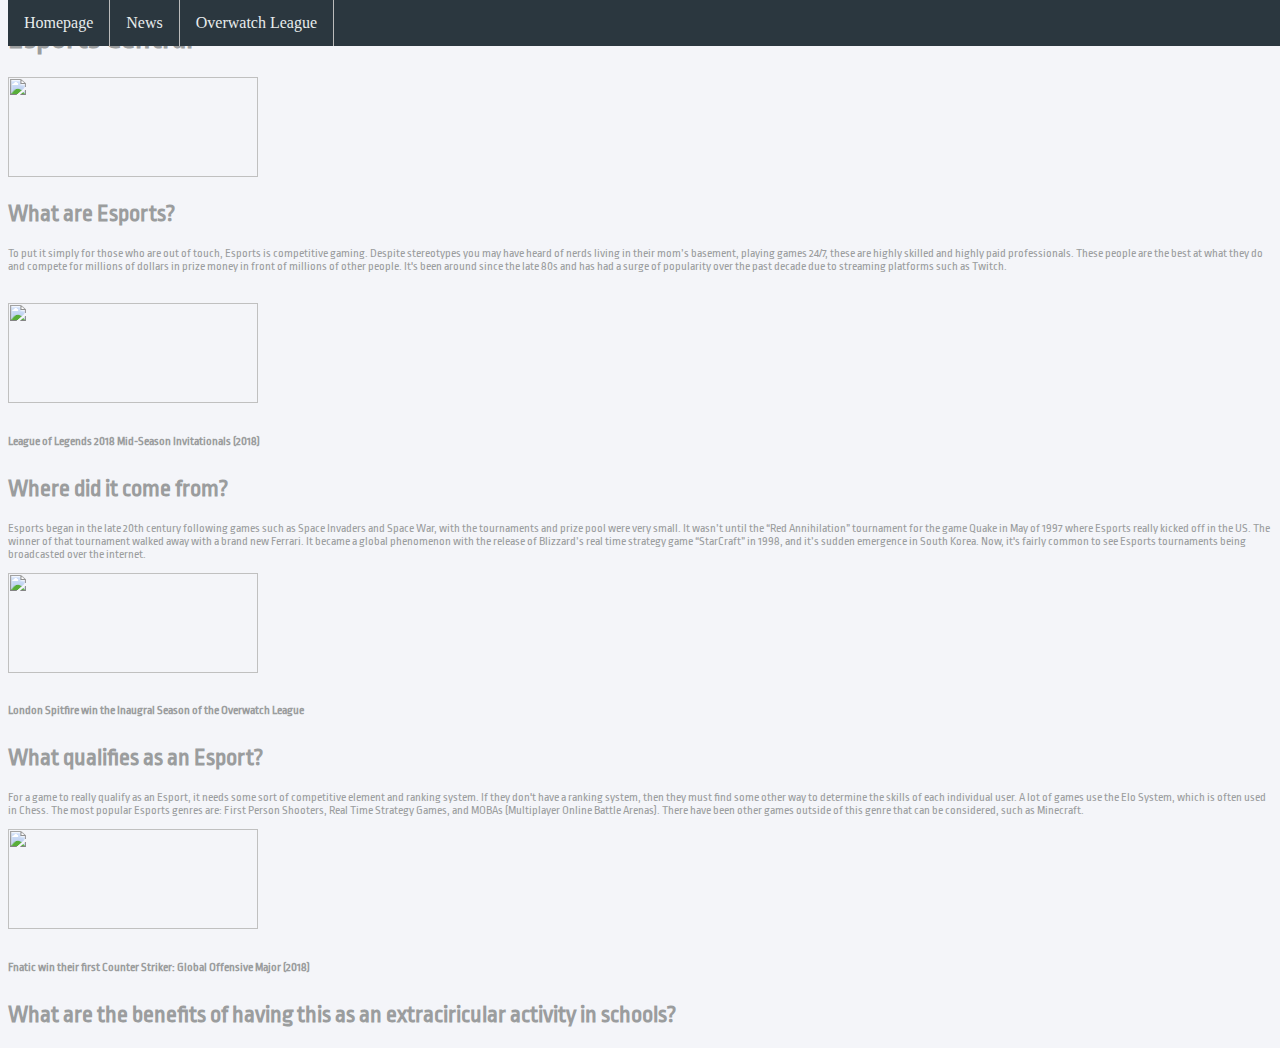
==== Website/index.html @ adb4e662 "Began personal project" ====
<!DOCTYPE html>
<html>
    <head>
           <link rel = "stylesheet" href = "index.css">
           <link href="https://fonts.googleapis.com/css?family=Ropa+Sans&display=swap" rel="stylesheet">
        <title> Homepage </title>
    </head>
    <body>
        <h1> Esports Central </h1>
    <ul>
     <li><a href = "index.css"> Homepage </a></li>
    <li><a href = "News.html"> News </a></li>
     <li><a href = "OverwatchLeague.html"> Overwatch League</a></li>
    </ul>
     <img id = "heading" src = https://upload.wikimedia.org/wikipedia/commons/thumb/c/c0/LOL2016WorldsFinalsArena.jpg/300px-LOL2016WorldsFinalsArena.jpg>
    <h2> What are Esports? </h2>

    <p> To put it simply for those who are out of touch, Esports is competitive gaming.
        Despite stereotypes you may have heard of nerds living in their mom’s basement, playing games 24/7, these are highly skilled and highly paid professionals.
        These people are the best at what they do and compete for millions of dollars in prize money in front of millions of other people.
        It's been around since the late 80s and has had a surge of popularity over the past decade due to streaming platforms such as Twitch.</p>
        <br>

        <img id = "heading2" src = "https://o.aolcdn.com/images/dims?quality=85&image_uri=https%3A%2F%2Fs.aolcdn.com%2Fhss%2Fstorage%2Fmidas%2Ff10fcd5c0630ecb553f69ead07e7c318%2F206538633%2Fesports-ed.jpg&client=amp-blogside-v2&signature=d126ae108524a7756f7d4f5f9c3a93004a800422">
        <h6> League of Legends 2018 Mid-Season Invitationals (2018) </h1>

    <h2> Where did it come from? </h2>
    <p> Esports began in the late 20th century following games such as Space Invaders and Space War, with the tournaments and prize pool were very small.
        It wasn’t until the “Red Annihilation” tournament for the game Quake in May of 1997 where Esports really kicked off in the US.
        The winner of that tournament walked away with a brand new Ferrari.
        It became a global phenomenon with the release of Blizzard’s real time strategy game “StarCraft” in 1998, and it’s sudden emergence in South Korea.
        Now, it's fairly common to see Esports tournaments being broadcasted over the internet. </p>

        <img id = "heading3" src = "https://cdn2.atlantamagazine.com/wp-content/uploads/sites/4/2018/10/EsportsOverwatch4_OverwatchLeague_courtesy.jpg">
        <h6> London Spitfire win the Inaugral Season of the Overwatch League </h6>

    <h2> What qualifies as an Esport? </h2>
    <p>For a game to really qualify as an Esport, it needs some sort of competitive element and ranking system.
        If they don't have a ranking system, then they must find some other way to determine the skills of each individual user.
        A lot of games use the Elo System, which is often used in Chess.
        The most popular Esports genres are: First Person Shooters, Real Time Strategy Games, and MOBAs (Multiplayer Online Battle Arenas).
        There have been other games outside of this genre that can be considered, such as Minecraft.</p>

    <img id = "heading4" src = "https://ichef.bbci.co.uk/news/660/cpsprodpb/492E/production/_108043781_gettyimages-927730628.jpg">
    <h6> Fnatic win their first Counter Striker: Global Offensive Major (2018) </h6>

    <h2> What are the benefits of having this as an extraciricular activity in schools? </h2>
    <p>
</body>
</html>
---- Website/index.css ----
body{
    background-color: #F4F5F9;
}


h1{
    color: #9b9d9e;
    position: static;
    font-family: 'Ropa Sans', sans-serif;
}

ul {
  list-style-type: none;
  margin: 0;
  padding: 0;
  overflow: hidden;
  background-color: #2b373f;
  position: fixed;
  top: 0;
  width: 100%;
}

li {
  float: left;
  border-right: 1px solid #bbb;
}

li a {
  display: block;
  color: #e8eced;
  text-align: center;
  padding: 14px 16px;
  text-decoration: none;
}
li a:hover {
  background-color: rgb(231, 161, 31);
}

h2{
    font-family: 'Ropa Sans', sans-serif;
    color: #9b9d9e;
}

#heading{
    position: static;
    width: 250px;
    height: 100px;
}

p{
    font-family: 'Ropa Sans', sans-serif;
    font-size: 12px;
    color: #9b9d9e;
}

#heading2{
    position: static;
    width: 250px;
    height: 100px;
}

h6{
    font-family: 'Ropa Sans', sans-serif;
    font-size: 12px;
    color: #9b9d9e;
}

#heading3{
    position: static;
    width: 250px;
    height: 100px;
}

#heading4{
    position: static;
    width: 250px;
    height: 100px;
}
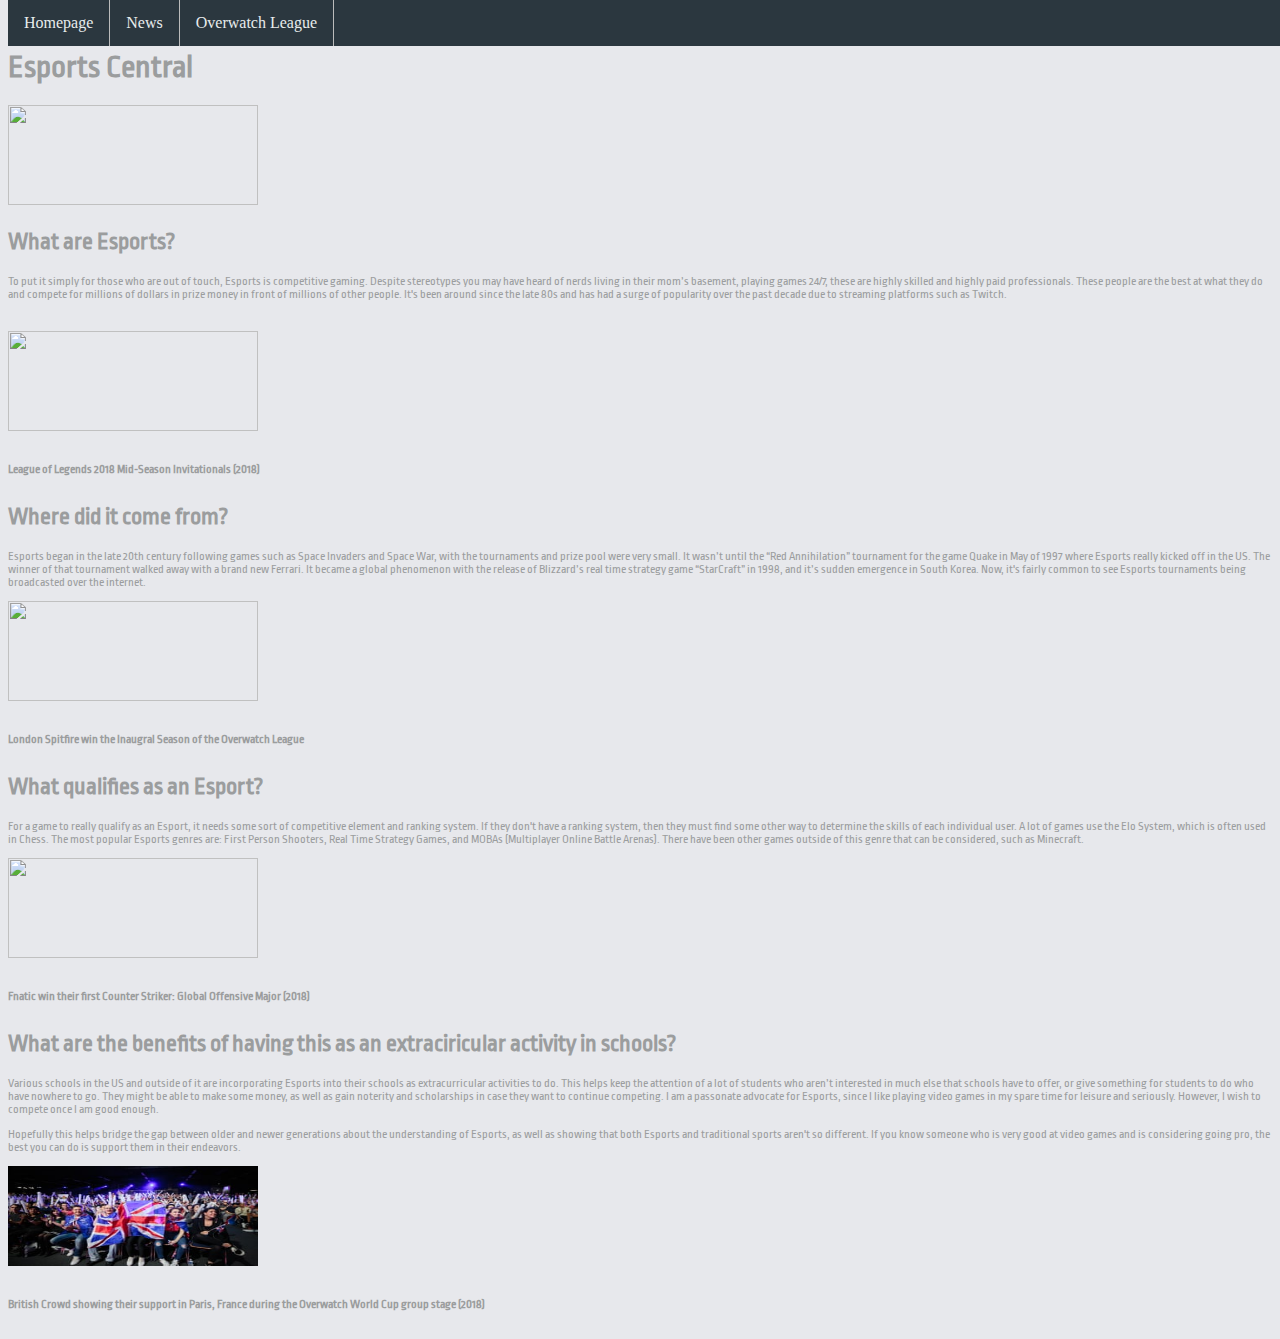
==== commit dfeabb4e: "Completed HTML and CSS for Index and News" ====
--- a/Website/index.html
+++ b/Website/index.html
@@ -8,7 +8,7 @@
     <body>
         <h1> Esports Central </h1>
     <ul>
-     <li><a href = "index.css"> Homepage </a></li>
+     <li><a href = "index.html"> Homepage </a></li>
     <li><a href = "News.html"> News </a></li>
      <li><a href = "OverwatchLeague.html"> Overwatch League</a></li>
     </ul>
@@ -45,6 +45,15 @@
     <h6> Fnatic win their first Counter Striker: Global Offensive Major (2018) </h6>
 
     <h2> What are the benefits of having this as an extraciricular activity in schools? </h2>
-    <p>
+    <p> Various schools in the US and outside of it are incorporating Esports into their schools as extracurricular activities to do.
+        This helps keep the attention of a lot of students who aren’t interested in much else that schools have to offer, or give something for students to do who have nowhere to go.
+        They might be able to make some money, as well as gain noterity and scholarships in case they want to continue competing.
+        I am a passonate advocate for Esports, since I like playing video games in my spare time for leisure and seriously. However, I wish to compete once I am good enough. </p>
+
+    <p> Hopefully this helps bridge the gap between older and newer generations about the understanding of Esports, as well as showing that both Esports and traditional sports aren't so different.
+        If you know someone who is very good at video games and is considering going pro, the best you can do is support them in their endeavors. </p>
+
+        <img id = "heading4" src = "pictures/FranceCrowd.jpg">
+        <h6> British Crowd showing their support in Paris, France during the Overwatch World Cup group stage (2018) <h6>
 </body>
 </html>--- a/Website/index.css
+++ b/Website/index.css
@@ -1,9 +1,10 @@
 body{
-    background-color: #F4F5F9;
+    background-color: rgb(231, 232, 236);
 }
 
 
 h1{
+    margin-top: 50px;
     color: #9b9d9e;
     position: static;
     font-family: 'Ropa Sans', sans-serif;
@@ -75,4 +76,10 @@
     position: static;
     width: 250px;
     height: 100px;
+}
+
+#heading5{
+    position:static;
+    width: 250px;
+    height: 100px;
 }